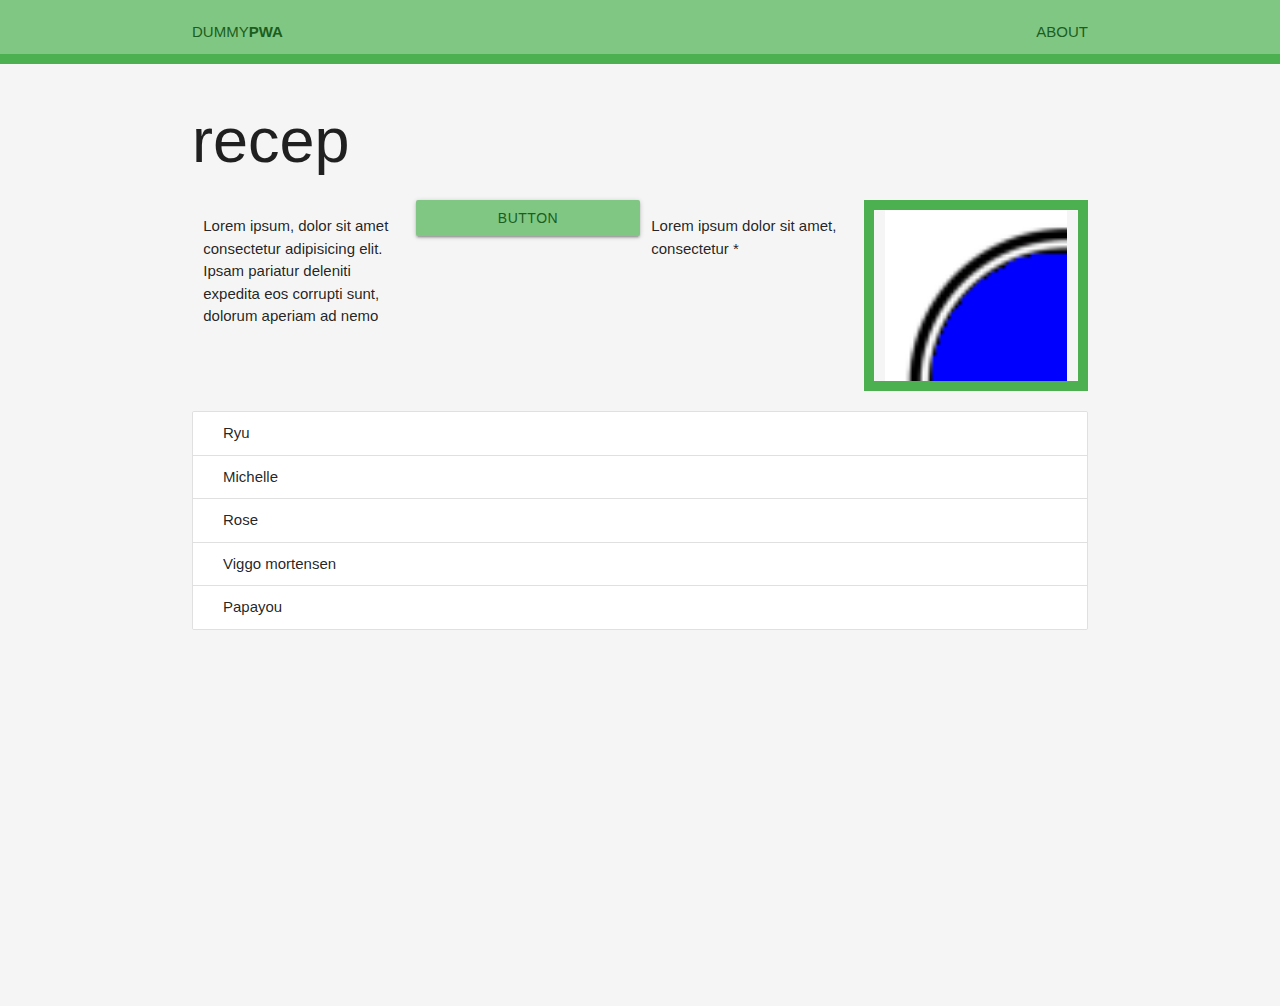
==== index.html @ fac1e845 "Fixe apple icon" ====
<html lang="en">

<head>
    <meta charset="UTF-8">
    <meta name="viewport" content="width=device-width, initial-scale=1.0">
    <meta http-equiv="X-UA-Compatible" content="ie=edge">
    <title>Dummy PWA</title>
    <!-- materialize icons, css & js -->
    <link type="text/css" href="/css/materialize.min.css" rel="stylesheet">
    <link type="text/css" href="/css/styles.css" rel="stylesheet">
    <script type="text/javascript" src="/js/materialize.min.js"></script>
    <link rel="manifest" href="/manifest.json">
    <!-- ios support -->
    <link rel="apple-touch-icon" href="/img/icons/icon-72x72.png">
    <meta name="apple-mobile-web-app-status-bar" content="#1b5e20">

    <meta name="theme-color" content="#1b5e20">
</head>

<body class="grey lighten-4">

    <!-- top nav -->
    <nav class="z-depth-0">
        <div class="nav-wrapper container">
            <a href="/">Dummy<span>PWA</span></a>
            <span class="right grey-text text-darken-1">
                <a href="/pages/about.html">About</a>
            </span>
        </div>
    </nav>

    <div class="container">
        <div class="row">
            <h1>recep</h1>
            <p class="col s12 l3">Lorem ipsum, dolor sit amet consectetur adipisicing elit. Ipsam pariatur deleniti expedita eos corrupti sunt, dolorum aperiam ad nemo </p>
            <div class="col s12 l3 btn">Button</div>
            <p class="col s12 l3">Lorem ipsum dolor sit amet, consectetur *</p>
            <img src="/img/t2.png" alt="image" class="col s12 l3">

        </div>
        <div class="row">
            <ul class="collection with-header">
                <li class="collection-item">Ryu</li>
                <li class="collection-item">Michelle</li>
                <li class="collection-item">Rose</li>
                <li class="collection-item">Viggo mortensen</li>
                <li class="collection-item">Papayou</li>
            </ul>
        </div>
    </div>

    <script src="/js/app.js"></script>
    <script src="/js/ui.js"></script>
</body>

</html>
---- css/styles.css ----
/* colours */

:root {
    --primary: #81c784;
    --secondary: #4caf50;
    --title: #1b5e20;
}


/* layout nav */

nav {
    background: var(--primary);
    border-bottom: 10px solid var(--secondary);
}

nav a {
    text-transform: uppercase;
    color: var(--title);
}

nav a span {
    font-weight: bold;
}

.container {
    height: 100%
}


/* buttun */

.btn {
    background-color: var(--primary);
    color: var(--title);
}

img {
    padding: 10px;
    border: 10px solid;
    border-color: var(--secondary)
}
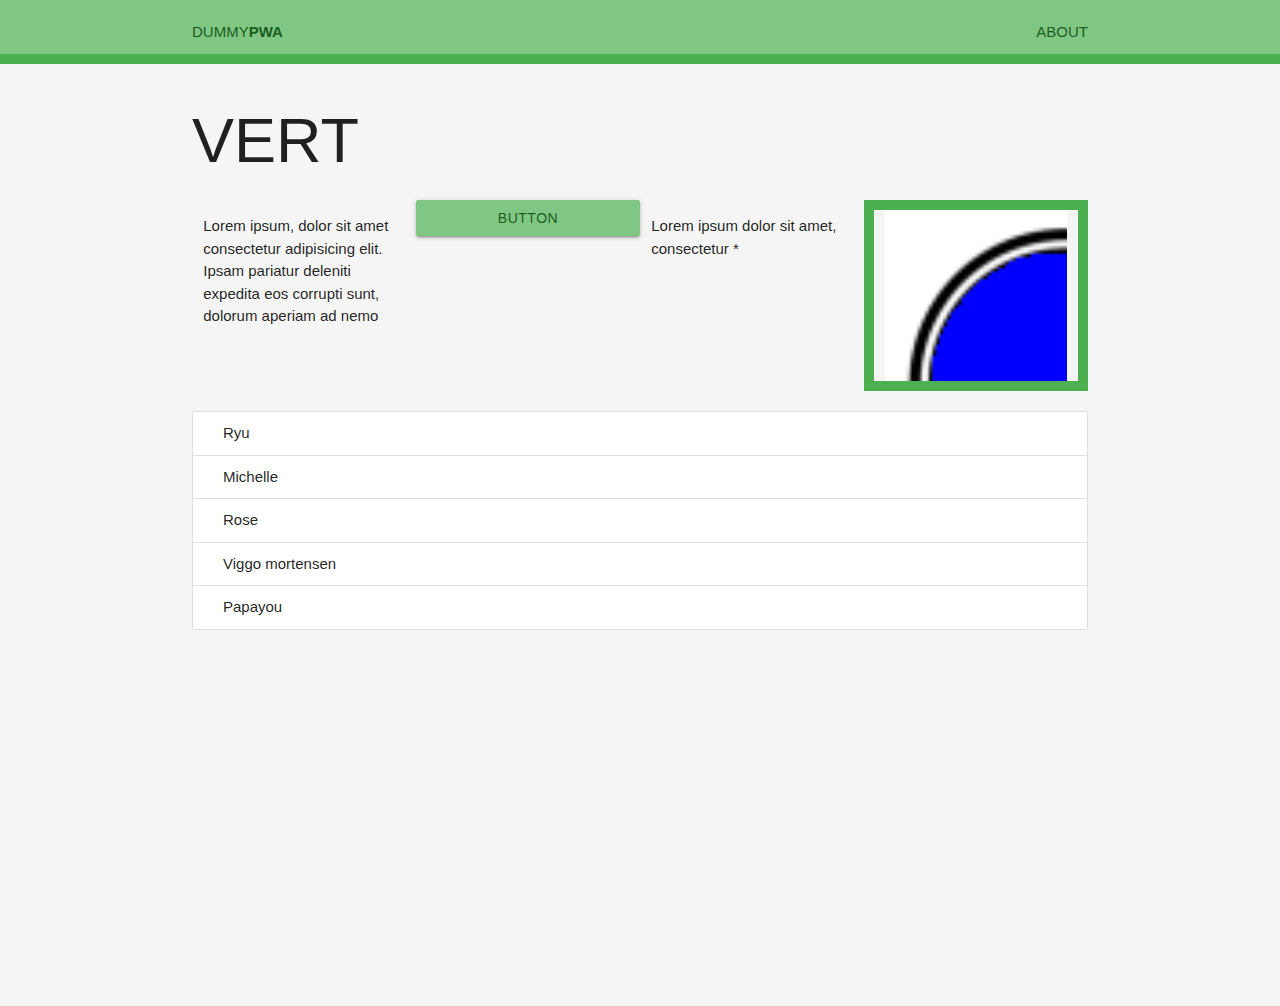
==== commit c3397aaa: "Change title" ====
--- a/index.html
+++ b/index.html
@@ -6,12 +6,12 @@
     <meta http-equiv="X-UA-Compatible" content="ie=edge">
     <title>Dummy PWA</title>
     <!-- materialize icons, css & js -->
-    <link type="text/css" href="/css/materialize.min.css" rel="stylesheet">
-    <link type="text/css" href="/css/styles.css" rel="stylesheet">
-    <script type="text/javascript" src="/js/materialize.min.js"></script>
-    <link rel="manifest" href="/manifest.json">
+    <link type="text/css" href="./css/materialize.min.css" rel="stylesheet">
+    <link type="text/css" href="./css/styles.css" rel="stylesheet">
+    <script type="text/javascript" src="./js/materialize.min.js"></script>
+    <link rel="manifest" href="./manifest.json">
     <!-- ios support -->
-    <link rel="apple-touch-icon" href="/img/icons/icon-72x72.png">
+    <link rel="apple-touch-icon" href="./img/icons/icon-72x72.png">
     <meta name="apple-mobile-web-app-status-bar" content="#1b5e20">
 
     <meta name="theme-color" content="#1b5e20">
@@ -22,20 +22,20 @@
     <!-- top nav -->
     <nav class="z-depth-0">
         <div class="nav-wrapper container">
-            <a href="/">Dummy<span>PWA</span></a>
+            <a href="./index.html">Dummy<span>PWA</span></a>
             <span class="right grey-text text-darken-1">
-                <a href="/pages/about.html">About</a>
+                <a href="./about.html">About</a>
             </span>
         </div>
     </nav>
 
     <div class="container">
         <div class="row">
-            <h1>recep</h1>
+            <h1>VERT</h1>
             <p class="col s12 l3">Lorem ipsum, dolor sit amet consectetur adipisicing elit. Ipsam pariatur deleniti expedita eos corrupti sunt, dolorum aperiam ad nemo </p>
             <div class="col s12 l3 btn">Button</div>
             <p class="col s12 l3">Lorem ipsum dolor sit amet, consectetur *</p>
-            <img src="/img/t2.png" alt="image" class="col s12 l3">
+            <img src="./img/t2.png" alt="image" class="col s12 l3">
 
         </div>
         <div class="row">
@@ -49,8 +49,7 @@
         </div>
     </div>
 
-    <script src="/js/app.js"></script>
-    <script src="/js/ui.js"></script>
+    <script src="./js/app.js"></script>
 </body>
 
 </html>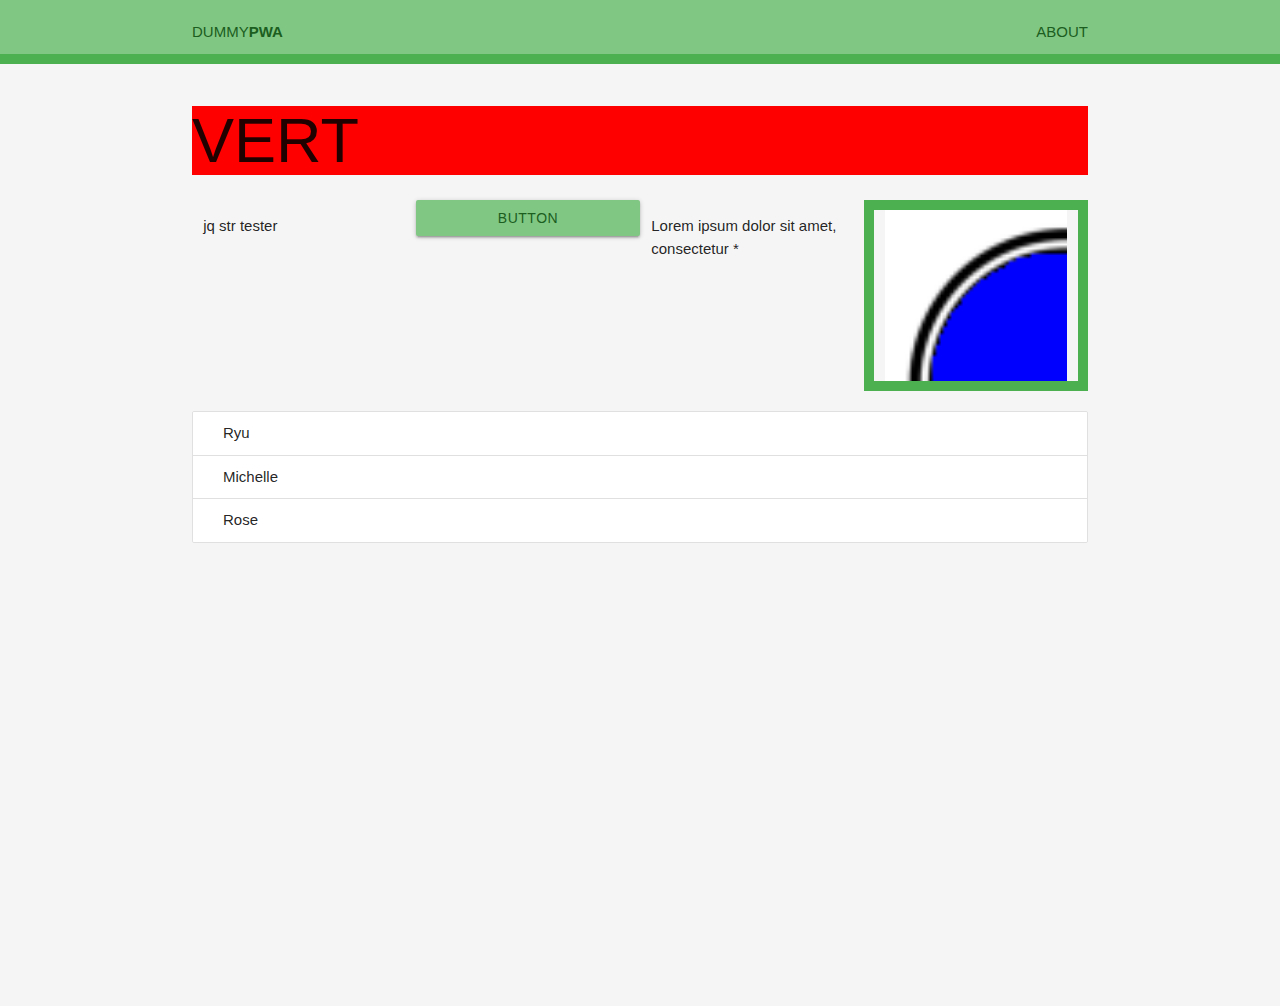
==== commit f1f13a6c: "Prepare JS str tester" ====
--- a/index.html
+++ b/index.html
@@ -32,7 +32,7 @@
     <div class="container">
         <div class="row">
             <h1>VERT</h1>
-            <p class="col s12 l3">Lorem ipsum, dolor sit amet consectetur adipisicing elit. Ipsam pariatur deleniti expedita eos corrupti sunt, dolorum aperiam ad nemo </p>
+            <p class="col s12 l3">jq str tester</p>
             <div class="col s12 l3 btn">Button</div>
             <p class="col s12 l3">Lorem ipsum dolor sit amet, consectetur *</p>
             <img src="./img/t2.png" alt="image" class="col s12 l3">
@@ -43,8 +43,6 @@
                 <li class="collection-item">Ryu</li>
                 <li class="collection-item">Michelle</li>
                 <li class="collection-item">Rose</li>
-                <li class="collection-item">Viggo mortensen</li>
-                <li class="collection-item">Papayou</li>
             </ul>
         </div>
     </div>
--- a/css/styles.css
+++ b/css/styles.css
@@ -39,4 +39,8 @@
     padding: 10px;
     border: 10px solid;
     border-color: var(--secondary)
+}
+
+h1 {
+    background: red;
 }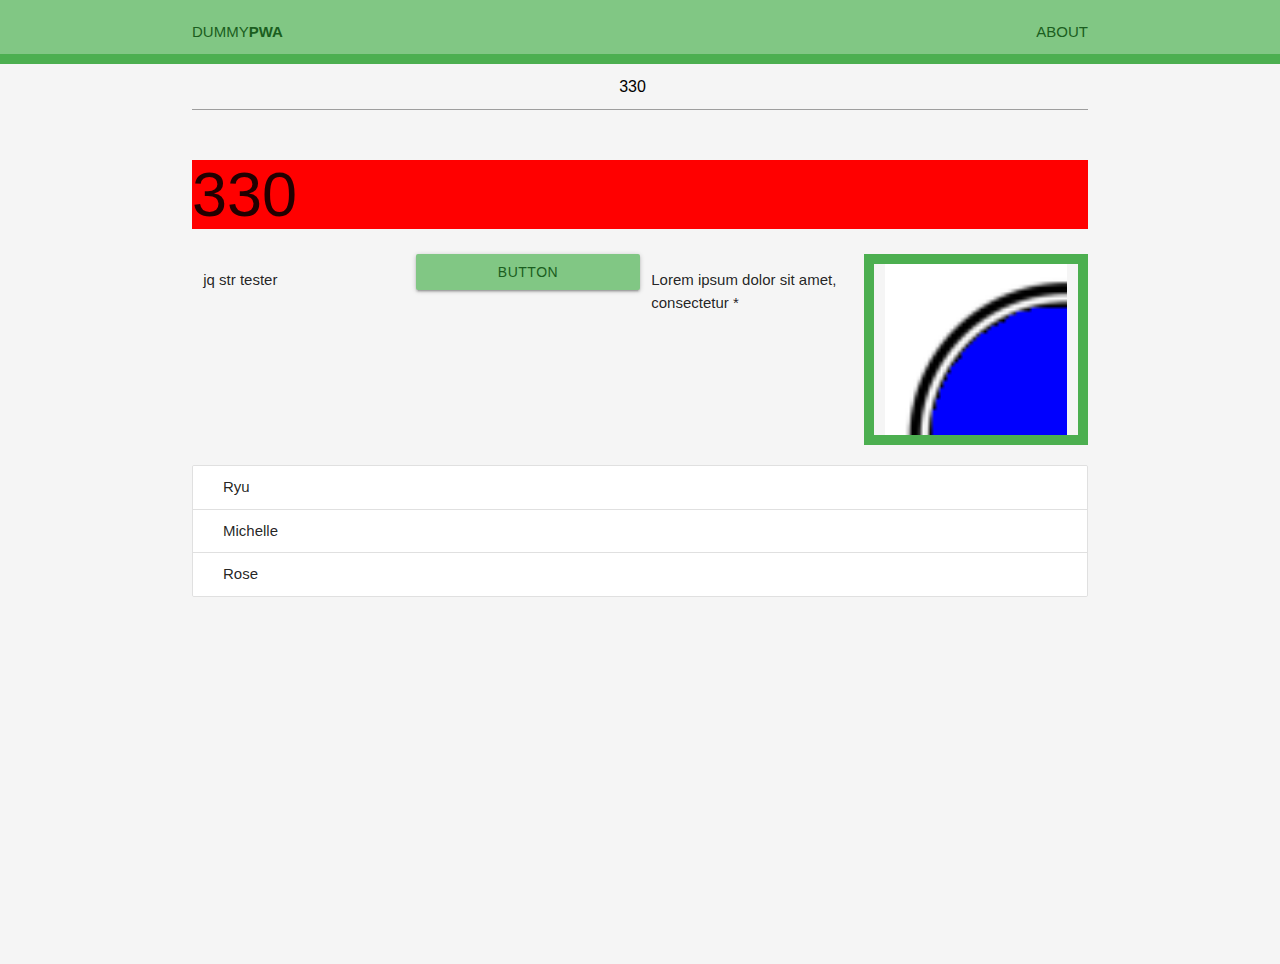
==== commit 071513f2: "Try local storage" ====
--- a/index.html
+++ b/index.html
@@ -18,7 +18,6 @@
 </head>
 
 <body class="grey lighten-4">
-
     <!-- top nav -->
     <nav class="z-depth-0">
         <div class="nav-wrapper container">
@@ -28,15 +27,16 @@
             </span>
         </div>
     </nav>
-
+    
     <div class="container">
         <div class="row">
-            <h1>VERT</h1>
+            <input class="center" type="number" id="input-empty" value=330>
+            <h1 id="titre">330</h1>
             <p class="col s12 l3">jq str tester</p>
             <div class="col s12 l3 btn">Button</div>
             <p class="col s12 l3">Lorem ipsum dolor sit amet, consectetur *</p>
             <img src="./img/t2.png" alt="image" class="col s12 l3">
-
+            
         </div>
         <div class="row">
             <ul class="collection with-header">
